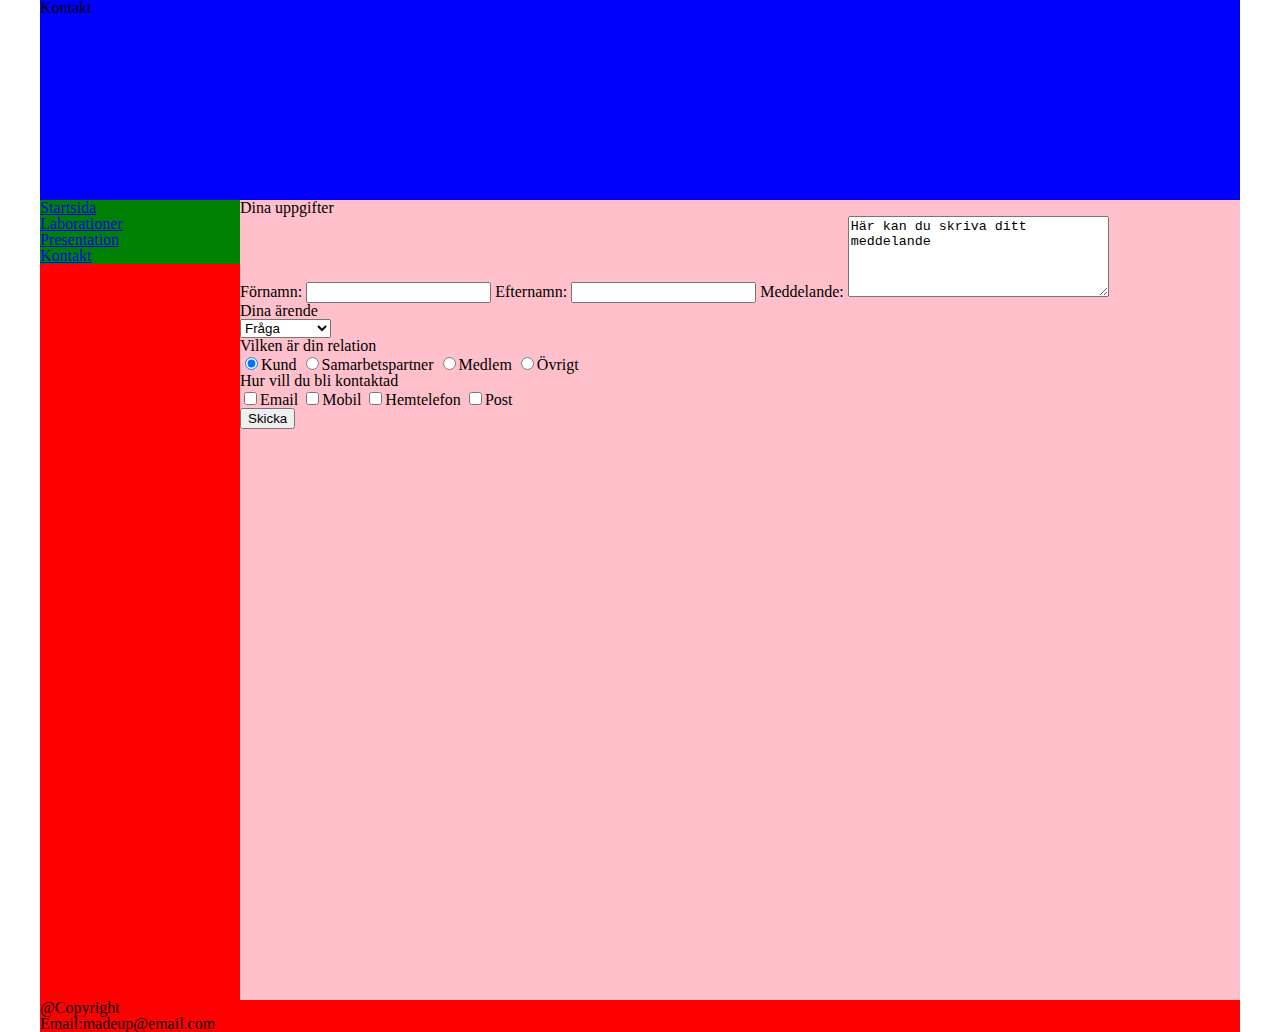
==== pages/kontakt.html @ 98c12b35 "layout" ====
<!doctype html>
<html lang="sv">
    <head>
        <meta charset="UTF-8">
        <title>Kontakt</title>
        <link rel="stylesheet" type="text/css" href="../css/style.css">
    </head>
    <body>
        <div id="container">
            <div id="header">
                <h1>Kontakt</h1>
            </div>
            <div id="navigation">
                <ul>
                    <li><a href="../index.html">Startsida</a></li>
                    <li><a href="laborationer.html">Laborationer</a> </li>
                    <li><a href="presentation.html">Presentation</a></li>
                    <li><a href="kontakt.html">Kontakt</a></li>
                </ul>
            </div>
            <div id="content">
                
                
                
            
                <form action="http://voyager.lnu.se/tekinet/kurser/dtt/wp_webbintro/form.php" method="POST">
                    <fieldset>
                        <legend>Dina uppgifter</legend>
                            <label for="firstname">Förnamn:</label>
                            <input type="text" id="firstname" name="firstname">
                            <label for="lastname">Efternamn:</label>
                            <input type="text" id="lastname" name="lastname">
                            <label for="message">Meddelande:</label>
                            <textarea rows="5" cols="30">Här kan du skriva ditt meddelande</textarea>
                    </fieldset>
                    <fieldset>
                        <legend>Dina ärende</legend>
                            
                            <select name="say" id="say">
                                <option value="question" selected>Fråga</option>
                                <option value="offer">Erbjudande</option>
                                <option value="info">Information</option>
                                <option value="meet">Möte</option>
                            </select>
                    </fieldset>
                    <fieldset>
                       <legend>Vilken är din relation</legend> 
                           
                           <input type="radio" name="group1" value="client" checked>Kund
                           <input type="radio" name="group1" value="partner">Samarbetspartner
                           <input type="radio" name="group1" value="member">Medlem
                           <input type="radio" name="group1" value="somethingelse">Övrigt
                    </fieldset>
                    <fieldset>
                        <legend>Hur vill du bli kontaktad</legend>
                            
                            <input type="checkbox" name="g1[]" value="email">Email
                            <input type="checkbox" name="g1[]" value="mobile">Mobil
                            <input type="checkbox" name="g1[]" value="phone">Hemtelefon
                            <input type="checkbox" name="g1[]" value="mail">Post
                    </fieldset>
                    
                    <input type="submit" value="Skicka">
                </form>
            </div>
            <div id="footer">
                <p>@Copyright</p>
                <p>Email:madeup@email.com</p>
            </div>
        </div>
    </body>
</html>
---- css/style.css ----
/* Resret CSS*/

/* http://meyerweb.com/eric/tools/css/reset/ 
   v2.0 | 20110126
   License: none (public domain)
*/

html, body, div, span, applet, object, iframe,
h1, h2, h3, h4, h5, h6, p, blockquote, pre,
a, abbr, acronym, address, big, cite, code,
del, dfn, em, img, ins, kbd, q, s, samp,
small, strike, strong, sub, sup, tt, var,
b, u, i, center,
dl, dt, dd, ol, ul, li,
fieldset, form, label, legend,
table, caption, tbody, tfoot, thead, tr, th, td,
article, aside, canvas, details, embed, 
figure, figcaption, footer, header, hgroup, 
menu, nav, output, ruby, section, summary,
time, mark, audio, video {
	margin: 0;
	padding: 0;
	border: 0;
	font-size: 100%;
	font: inherit;
	vertical-align: baseline;
}
/* HTML5 display-role reset for older browsers */
article, aside, details, figcaption, figure, 
footer, header, hgroup, menu, nav, section {
	display: block;
}
body {
	line-height: 1;
}
ol, ul {
	list-style: none;
}
blockquote, q {
	quotes: none;
}
blockquote:before, blockquote:after,
q:before, q:after {
	content: '';
	content: none;
}
table {
	border-collapse: collapse;
	border-spacing: 0;
}


/* Här börjar stylingen*/



#container {
    
    width: 1200px;
    margin: 0 auto;
    background-color: red;
}

#header {
    
    width: 1200px;
    min-height: 200px;
    background-color: blue;
}

#navigation {
    
    width: 200px;
    float: left;
    background-color: green;
    
}

#content {
    
    width: 1000px;
    float: left;
    min-height: 800px;
    background-color: pink;
}

footer {
    
    width: 1200px;
    min-height: 100px;
    background-color: black;
    color: white;
}
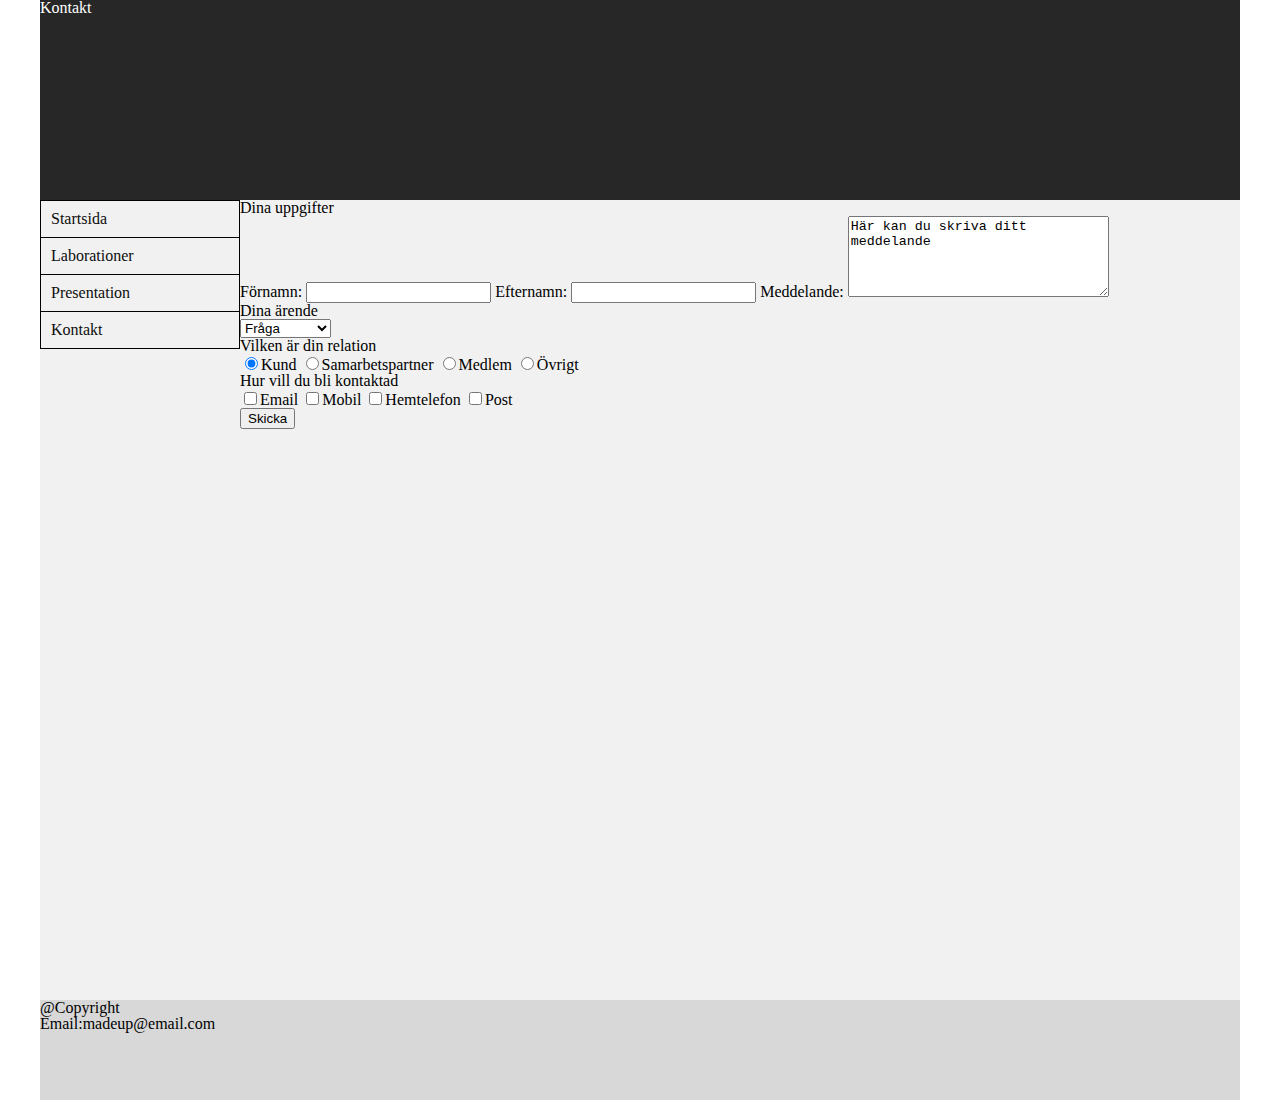
==== commit 3c29312b: "menu" ====
--- a/pages/kontakt.html
+++ b/pages/kontakt.html
@@ -11,11 +11,11 @@
                 <h1>Kontakt</h1>
             </div>
             <div id="navigation">
-                <ul>
+                <ul id="mainmenu">
                     <li><a href="../index.html">Startsida</a></li>
                     <li><a href="laborationer.html">Laborationer</a> </li>
                     <li><a href="presentation.html">Presentation</a></li>
-                    <li><a href="kontakt.html">Kontakt</a></li>
+                    <li><a href="kontakt.html" class="active">Kontakt</a></li>
                 </ul>
             </div>
             <div id="content">
--- a/css/style.css
+++ b/css/style.css
@@ -52,27 +52,29 @@
 
 /* Här börjar stylingen*/
 
+/* Layout */
 
+    
 
 #container {
     
     width: 1200px;
     margin: 0 auto;
-    background-color: red;
+    
 }
 
 #header {
     
     width: 1200px;
     min-height: 200px;
-    background-color: blue;
+    
 }
 
 #navigation {
     
     width: 200px;
     float: left;
-    background-color: green;
+    
     
 }
 
@@ -81,13 +83,95 @@
     width: 1000px;
     float: left;
     min-height: 800px;
-    background-color: pink;
+    
 }
 
-footer {
+#footer {
     
     width: 1200px;
     min-height: 100px;
-    background-color: black;
+    clear: both;
+    
+}
+
+
+#mainmenu {
+    
+    
+    border: 1px solid black;
+    border-bottom: none;
+}
+
+#mainmenu li {
+    
+    border-bottom: 1px solid black;
+}
+
+
+#mainmenu a {
+    
+   text-decoration: none;
+   display: block;
+   padding: 10px;
+   color: #0e0e0e;
+}
+
+
+#mainmenu a:hover {
+    
+   /* exchange color and backgroundcolor*/
+   background-color: #8d8d8d;
+   color: white;
+}
+
+#mainmenu .active a {
+    
+   /* change color and backgroundcolor*/
+   background-color: #d8d8d8;
+}
+
+
+
+
+/* Utseende, styling */
+
+
+    /*
+    Colors on the site: 
+    #f1f1f1
+    #272727
+    #d8d8d8
+    */
+
+
+#container {
+    
+    background-color: #f1f1f1;
+}
+
+#header {
+    
+    background-color: #272727 ;
     color: white;
-}+    
+    
+    
+}
+
+#navigation {
+    
+    background-color: #f1f1f1;
+}
+
+#content {
+    
+    background-color: #f1f1f1;
+}
+
+#footer {
+    
+    background-color: #d8d8d8;
+    
+}
+
+
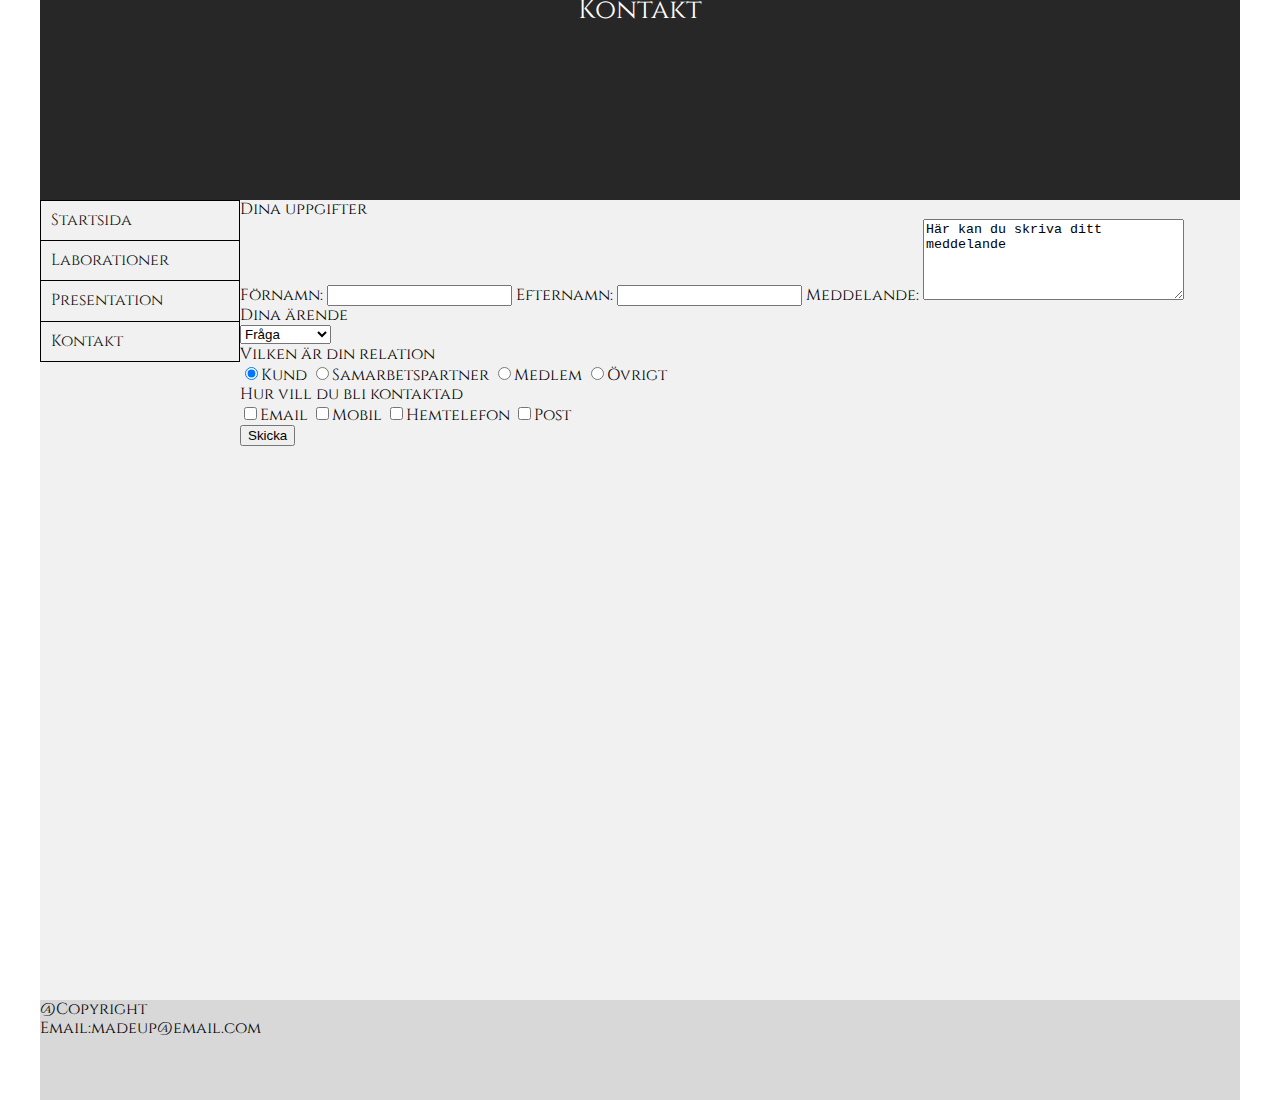
==== commit f0c806dc: "fonts" ====
--- a/pages/kontakt.html
+++ b/pages/kontakt.html
@@ -3,7 +3,9 @@
     <head>
         <meta charset="UTF-8">
         <title>Kontakt</title>
+        <link href='//fonts.googleapis.com/css?family=Cinzel' rel='stylesheet' type='text/css'>
         <link rel="stylesheet" type="text/css" href="../css/style.css">
+        
     </head>
     <body>
         <div id="container">
@@ -31,7 +33,7 @@
                             <label for="lastname">Efternamn:</label>
                             <input type="text" id="lastname" name="lastname">
                             <label for="message">Meddelande:</label>
-                            <textarea rows="5" cols="30">Här kan du skriva ditt meddelande</textarea>
+                            <textarea rows="5" cols="30" id="message">Här kan du skriva ditt meddelande</textarea>
                     </fieldset>
                     <fieldset>
                         <legend>Dina ärende</legend>
--- a/css/style.css
+++ b/css/style.css
@@ -175,3 +175,47 @@
 }
 
 
+/* fonts */
+
+
+
+#container {
+    
+    font-family: "Cinzel", "Helvetica", serif;
+    font-size: 1em;
+    line-height: 120%;
+    text-align: left;
+}
+
+ 
+#container h1 {
+    
+    font-family: "Cinzel", "Helvetica", serif;
+    font-size: 1.7em;
+    text-align: center;
+}
+
+
+#container h2 {
+    
+    font-family: "Cinzel", "Helvetica", serif;
+    font-size: 1.4em;
+}
+
+#container h3 {
+    
+   font-family: "Cinzel", "Helvetica", serif;
+    font-size: 1.2em;
+}
+
+a {
+    
+    color: blue;
+    text-decoration: none;
+}
+
+a:hover{
+    
+    color: yellow;
+    text-decoration: underline;
+}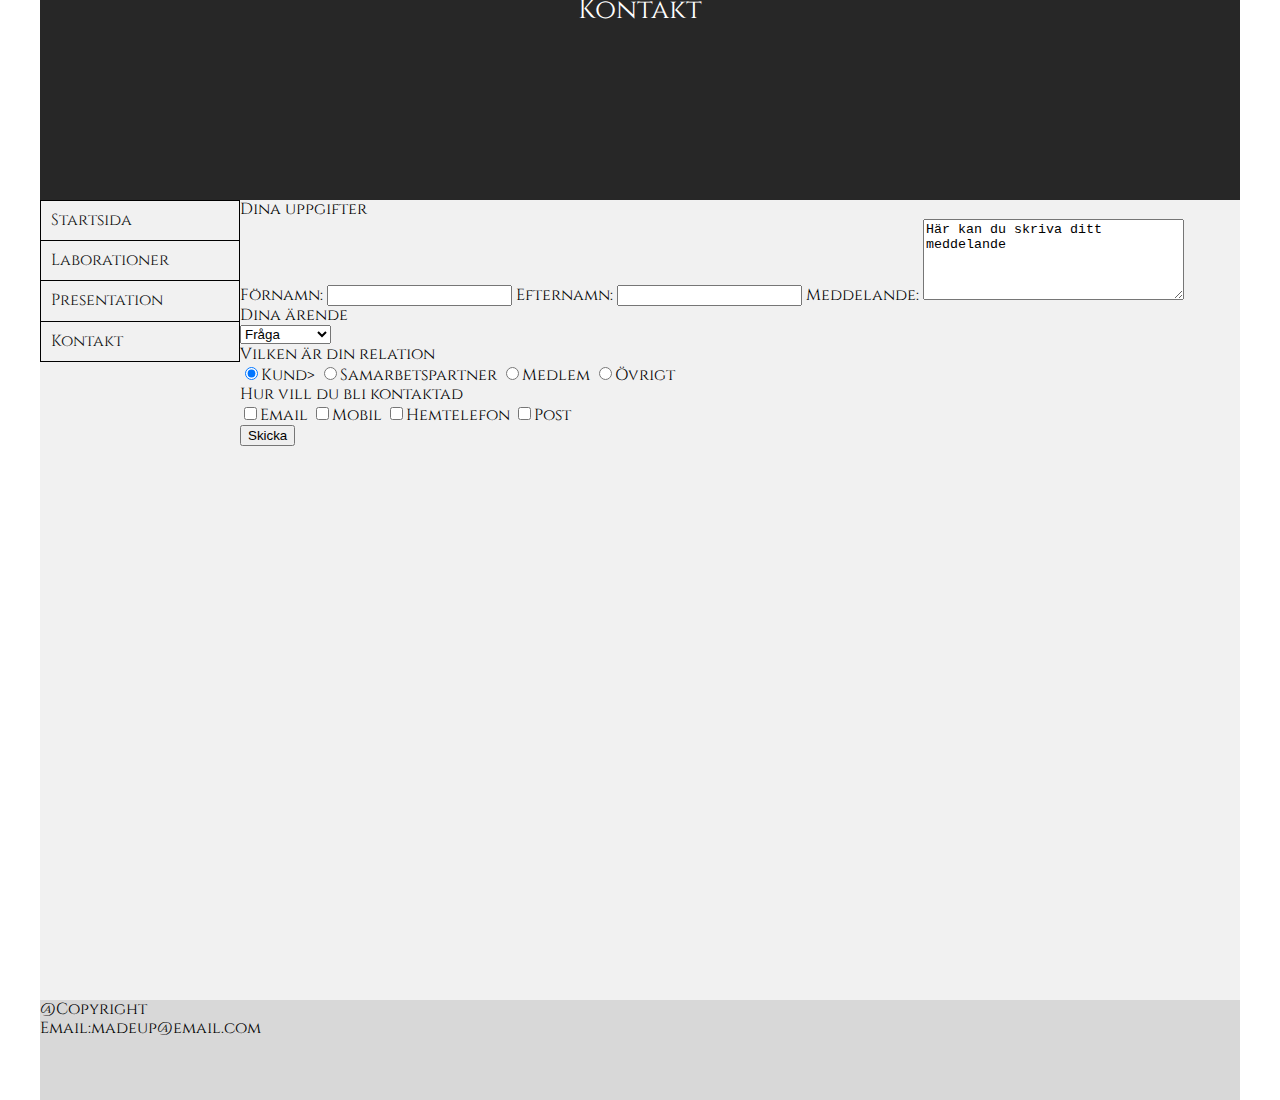
==== commit 2d70f593: "bakgrundsbilder css" ====
--- a/pages/kontakt.html
+++ b/pages/kontakt.html
@@ -48,7 +48,7 @@
                     <fieldset>
                        <legend>Vilken är din relation</legend> 
                            
-                           <input type="radio" name="group1" value="client" checked>Kund
+                           <input type="radio" name="group1" value="client" checked>Kund>
                            <input type="radio" name="group1" value="partner">Samarbetspartner
                            <input type="radio" name="group1" value="member">Medlem
                            <input type="radio" name="group1" value="somethingelse">Övrigt
--- a/css/style.css
+++ b/css/style.css
@@ -166,6 +166,7 @@
 #content {
     
     background-color: #f1f1f1;
+    line-height: 120%;
 }
 
 #footer {
@@ -218,4 +219,22 @@
     
     color: yellow;
     text-decoration: underline;
+}
+
+
+/* pics */
+
+.logpic {
+    
+    background-image: url(pics/rsz_kurslogga.png);
+    background-repeat: no-repeat;
+    background-position: top-left;
+}
+
+.staricon {
+    
+    background-image: url(pics/staricon.png);
+    background-repeat: no-repeat;
+    background-position: left;
+    text-indent: 60px;
 }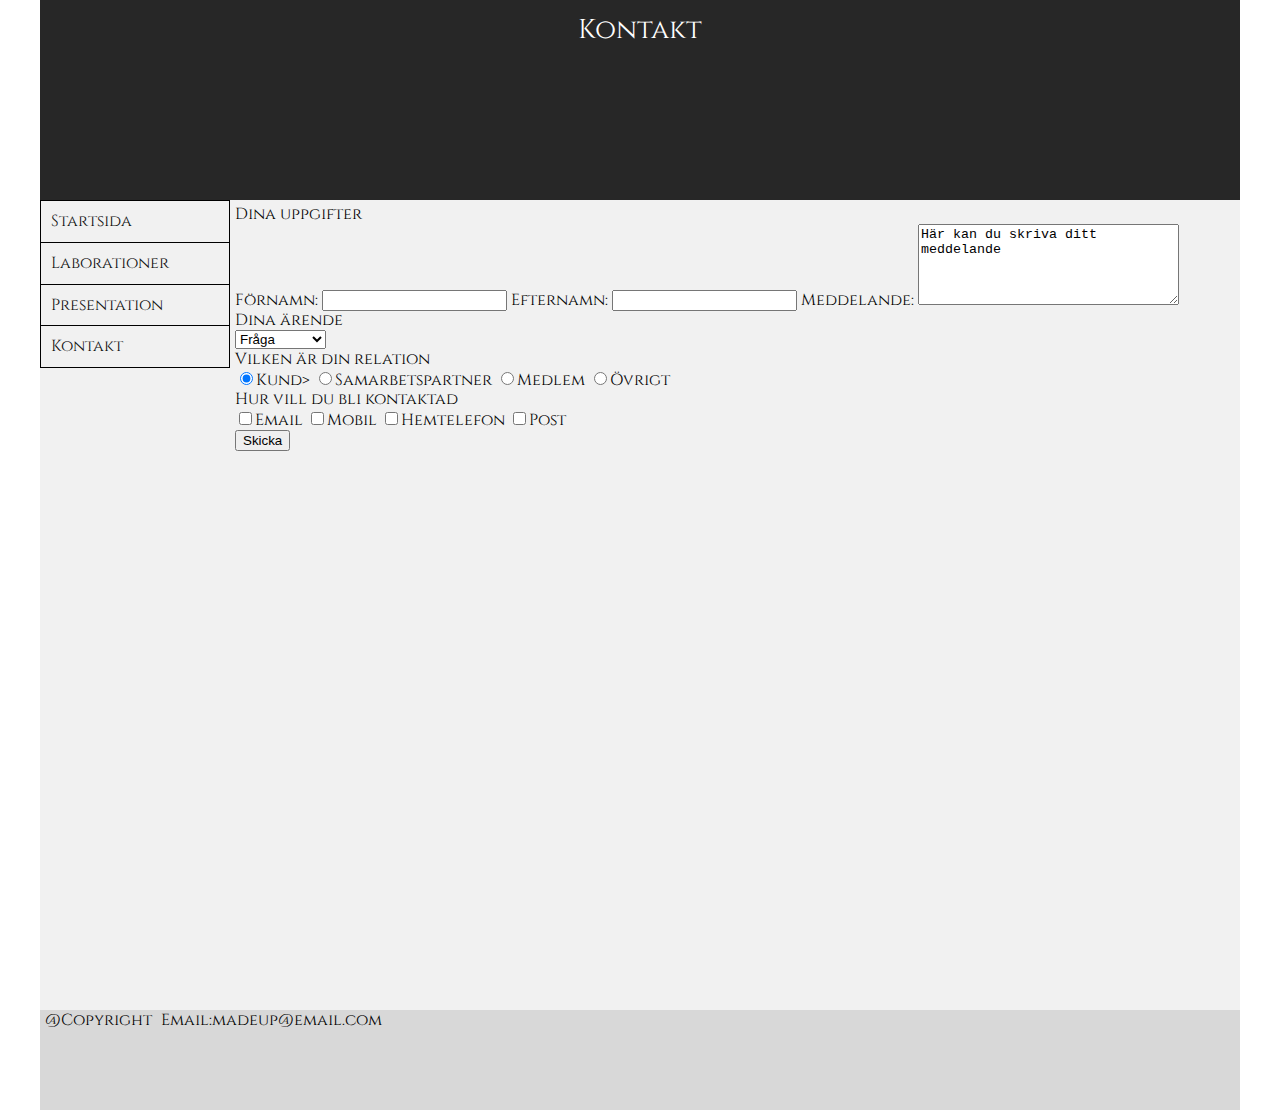
==== commit 6ce292d6: "laborationssidan" ====
--- a/pages/kontakt.html
+++ b/pages/kontakt.html
@@ -28,12 +28,12 @@
                 <form action="http://voyager.lnu.se/tekinet/kurser/dtt/wp_webbintro/form.php" method="POST">
                     <fieldset>
                         <legend>Dina uppgifter</legend>
-                            <label for="firstname">Förnamn:</label>
-                            <input type="text" id="firstname" name="firstname">
-                            <label for="lastname">Efternamn:</label>
-                            <input type="text" id="lastname" name="lastname">
-                            <label for="message">Meddelande:</label>
-                            <textarea rows="5" cols="30" id="message">Här kan du skriva ditt meddelande</textarea>
+                        <label for="firstname">Förnamn:</label>
+                        <input type="text" id="firstname" name="firstname">
+                        <label for="lastname">Efternamn:</label>
+                        <input type="text" id="lastname" name="lastname">
+                        <label for="message">Meddelande:</label>
+                        <textarea rows="5" cols="30" id="message">Här kan du skriva ditt meddelande</textarea>
                     </fieldset>
                     <fieldset>
                         <legend>Dina ärende</legend>
--- a/css/style.css
+++ b/css/style.css
@@ -72,7 +72,7 @@
 
 #navigation {
     
-    width: 200px;
+    width: 190px;
     float: left;
     
     
@@ -83,6 +83,7 @@
     width: 1000px;
     float: left;
     min-height: 800px;
+    padding: 5px;
     
 }
 
@@ -131,7 +132,42 @@
 }
 
 
-
+#header h1 {
+    
+    padding-top: 20px;
+}
+
+
+#content h2, h3 {
+    
+    padding: 20px;
+}
+
+#content p {
+    
+    padding-top: 10px;
+}
+
+#footer p {
+    
+    display: inline;
+    padding-left: 5px;
+    padding-top: 30px;
+}
+
+table {
+    
+    border: 1px solid black;
+    margin-top: 10px;
+    margin-bottom: 10px;
+    
+}
+
+table td {
+    
+   border: 1px solid black;
+    
+}
 
 /* Utseende, styling */
 
@@ -184,7 +220,8 @@
     
     font-family: "Cinzel", "Helvetica", serif;
     font-size: 1em;
-    line-height: 120%;
+    line-height: 130%;
+    
     text-align: left;
 }
 
@@ -201,6 +238,7 @@
     
     font-family: "Cinzel", "Helvetica", serif;
     font-size: 1.4em;
+   
 }
 
 #container h3 {
@@ -221,6 +259,10 @@
     text-decoration: underline;
 }
 
+#container p {
+    
+    max-width: 50em;
+}
 
 /* pics */
 
@@ -237,4 +279,16 @@
     background-repeat: no-repeat;
     background-position: left;
     text-indent: 60px;
+}
+
+.left {
+    
+    float: left;
+    padding-right: 7px;
+}
+
+.right {
+    
+    float: right;
+    padding-left: 7px;
 }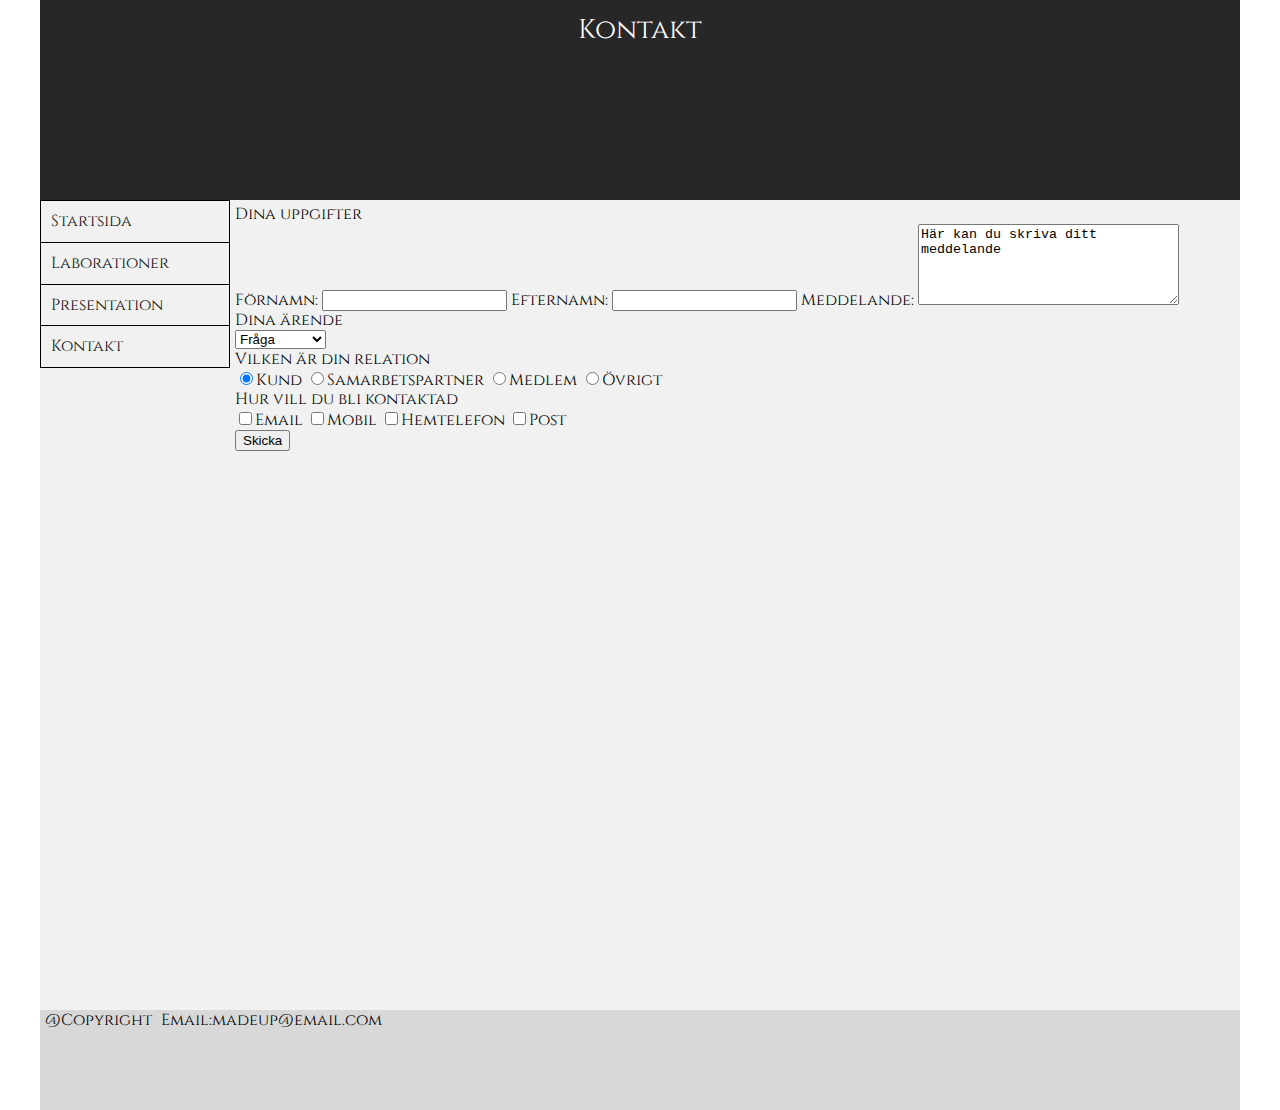
==== commit 9b13be74: "missing link" ====
--- a/pages/kontakt.html
+++ b/pages/kontakt.html
@@ -48,7 +48,7 @@
                     <fieldset>
                        <legend>Vilken är din relation</legend> 
                            
-                           <input type="radio" name="group1" value="client" checked>Kund>
+                           <input type="radio" name="group1" value="client" checked>Kund
                            <input type="radio" name="group1" value="partner">Samarbetspartner
                            <input type="radio" name="group1" value="member">Medlem
                            <input type="radio" name="group1" value="somethingelse">Övrigt
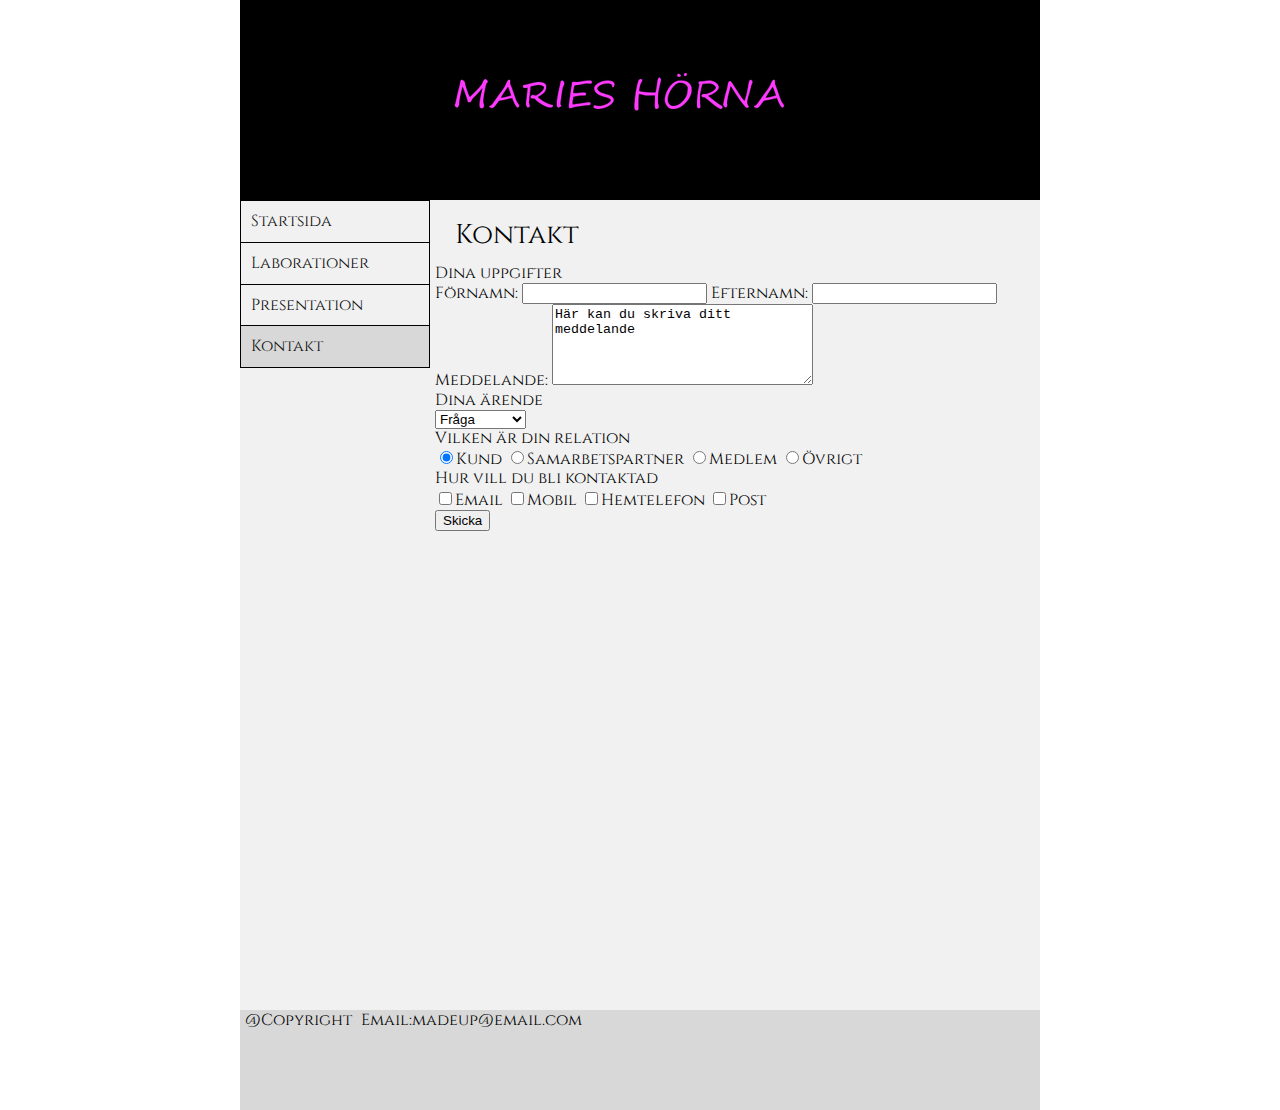
==== commit d517c599: "headlines" ====
--- a/pages/kontakt.html
+++ b/pages/kontakt.html
@@ -10,7 +10,7 @@
     <body>
         <div id="container">
             <div id="header">
-                <h1>Kontakt</h1>
+                
             </div>
             <div id="navigation">
                 <ul id="mainmenu">
@@ -22,16 +22,16 @@
             </div>
             <div id="content">
                 
-                
+                <h1>Kontakt</h1>
                 
             
                 <form action="http://voyager.lnu.se/tekinet/kurser/dtt/wp_webbintro/form.php" method="POST">
                     <fieldset>
                         <legend>Dina uppgifter</legend>
                         <label for="firstname">Förnamn:</label>
-                        <input type="text" id="firstname" name="firstname">
+                        <input type="text" id="firstname" name="firstname"/>
                         <label for="lastname">Efternamn:</label>
-                        <input type="text" id="lastname" name="lastname">
+                        <input type="text" id="lastname" name="lastname"/>
                         <label for="message">Meddelande:</label>
                         <textarea rows="5" cols="30" id="message">Här kan du skriva ditt meddelande</textarea>
                     </fieldset>
@@ -48,18 +48,18 @@
                     <fieldset>
                        <legend>Vilken är din relation</legend> 
                            
-                           <input type="radio" name="group1" value="client" checked>Kund
-                           <input type="radio" name="group1" value="partner">Samarbetspartner
-                           <input type="radio" name="group1" value="member">Medlem
-                           <input type="radio" name="group1" value="somethingelse">Övrigt
+                           <input type="radio" name="group1" value="client" checked/>Kund
+                           <input type="radio" name="group1" value="partner"/>Samarbetspartner
+                           <input type="radio" name="group1" value="member"/>Medlem
+                           <input type="radio" name="group1" value="somethingelse"/>Övrigt
                     </fieldset>
                     <fieldset>
                         <legend>Hur vill du bli kontaktad</legend>
                             
-                            <input type="checkbox" name="g1[]" value="email">Email
-                            <input type="checkbox" name="g1[]" value="mobile">Mobil
-                            <input type="checkbox" name="g1[]" value="phone">Hemtelefon
-                            <input type="checkbox" name="g1[]" value="mail">Post
+                            <input type="checkbox" name="g1[]" value="email"/>Email
+                            <input type="checkbox" name="g1[]" value="mobile"/>Mobil
+                            <input type="checkbox" name="g1[]" value="phone"/>Hemtelefon
+                            <input type="checkbox" name="g1[]" value="mail"/>Post
                     </fieldset>
                     
                     <input type="submit" value="Skicka">
--- a/css/style.css
+++ b/css/style.css
@@ -52,196 +52,149 @@
 
 /* Här börjar stylingen*/
 
-/* Layout */
-
-    
-
-#container {
-    
-    width: 1200px;
-    margin: 0 auto;
-    
-}
-
-#header {
-    
-    width: 1200px;
-    min-height: 200px;
-    
-}
-
-#navigation {
-    
-    width: 190px;
-    float: left;
-    
-    
-}
-
-#content {
-    
-    width: 1000px;
-    float: left;
-    min-height: 800px;
-    padding: 5px;
-    
-}
-
-#footer {
-    
-    width: 1200px;
-    min-height: 100px;
-    clear: both;
-    
-}
-
-
-#mainmenu {
-    
-    
-    border: 1px solid black;
-    border-bottom: none;
-}
-
-#mainmenu li {
-    
-    border-bottom: 1px solid black;
-}
-
-
-#mainmenu a {
-    
-   text-decoration: none;
-   display: block;
-   padding: 10px;
-   color: #0e0e0e;
-}
-
-
-#mainmenu a:hover {
-    
-   /* exchange color and backgroundcolor*/
-   background-color: #8d8d8d;
-   color: white;
-}
-
-#mainmenu .active a {
-    
-   /* change color and backgroundcolor*/
-   background-color: #d8d8d8;
-}
-
-
-#header h1 {
-    
-    padding-top: 20px;
-}
-
-
-#content h2, h3 {
-    
-    padding: 20px;
-}
-
-#content p {
-    
-    padding-top: 10px;
-}
-
-#footer p {
-    
-    display: inline;
-    padding-left: 5px;
-    padding-top: 30px;
-}
-
-table {
-    
-    border: 1px solid black;
-    margin-top: 10px;
-    margin-bottom: 10px;
-    
-}
-
-table td {
-    
-   border: 1px solid black;
-    
-}
-
-/* Utseende, styling */
-
-
-    /*
+/*
     Colors on the site: 
     #f1f1f1
     #272727
     #d8d8d8
     */
 
+    
 
 #container {
     
+    width: 800px;
+    margin: 0 auto;
     background-color: #f1f1f1;
-}
-
-#header {
-    
-    background-color: #272727 ;
-    color: white;
-    
-    
-    
-}
-
-#navigation {
-    
-    background-color: #f1f1f1;
-}
-
-#content {
-    
-    background-color: #f1f1f1;
-    line-height: 120%;
-}
-
-#footer {
-    
-    background-color: #d8d8d8;
-    
-}
-
-
-/* fonts */
-
-
-
-#container {
-    
     font-family: "Cinzel", "Helvetica", serif;
     font-size: 1em;
     line-height: 130%;
-    
     text-align: left;
 }
 
- 
-#container h1 {
+#header {
+    
+    min-height: 200px;
+    background-color: #000000;
+    color: white;
+    background-image: url(pics/nykurslogga.png);
+    background-repeat: no-repeat;
+    background-position: center;
+}
+
+#navigation {
+    
+    width: 190px;
+    float: left;
+    background-color: #f1f1f1;
+    
+}
+
+#content {
+    
+    width: 600px;
+    float: left;
+    min-height: 800px;
+    padding: 5px;
+    background-color: #f1f1f1;
+    line-height: 120%;
+}
+
+#footer {
+    
+    
+    min-height: 100px;
+    clear: both;
+    background-color: #d8d8d8;
+}
+
+
+#mainmenu {
+    
+    
+    border: 1px solid black;
+    border-bottom: none;
+}
+
+#mainmenu li {
+    
+    border-bottom: 1px solid black;
+}
+
+
+#mainmenu a {
+    
+   text-decoration: none;
+   display: block;
+   padding: 10px;
+   color: #0e0e0e;
+}
+
+
+#mainmenu a:hover {
+    
+   /* exchange color and backgroundcolor*/
+   background-color: #8d8d8d;
+   color: white;
+}
+
+#mainmenu .active{
+    
+   /* change color and backgroundcolor*/
+   background-color: #d8d8d8;
+}
+
+
+
+#content h2, h3 {
+    
+    padding: 20px;
+}
+
+#content p {
+    
+    padding-top: 10px;
+}
+
+#footer p {
+    
+    display: inline;
+    padding-left: 5px;
+    padding-top: 30px;
+}
+
+table {
+    
+    border: 1px solid black;
+    margin-top: 10px;
+    margin-bottom: 10px;
+    
+}
+
+table td {
+    
+   border: 1px solid black;
+    
+}
+
+h1 {
     
     font-family: "Cinzel", "Helvetica", serif;
     font-size: 1.7em;
-    text-align: center;
-}
-
-
-#container h2 {
+    text-align: left;
+    padding: 20px;
+    
+}
+
+
+h2 {
     
     font-family: "Cinzel", "Helvetica", serif;
     font-size: 1.4em;
    
 }
 
-#container h3 {
+h3 {
     
    font-family: "Cinzel", "Helvetica", serif;
     font-size: 1.2em;
@@ -264,14 +217,19 @@
     max-width: 50em;
 }
 
+
+.bloggtext {
+    
+    margin-bottom: 60px;
+}
+
+#videobunny {
+    
+    max-width: 550px;
+}
+
 /* pics */
 
-.logpic {
-    
-    background-image: url(pics/rsz_kurslogga.png);
-    background-repeat: no-repeat;
-    background-position: top-left;
-}
 
 .staricon {
     
@@ -279,6 +237,7 @@
     background-repeat: no-repeat;
     background-position: left;
     text-indent: 60px;
+    
 }
 
 .left {
